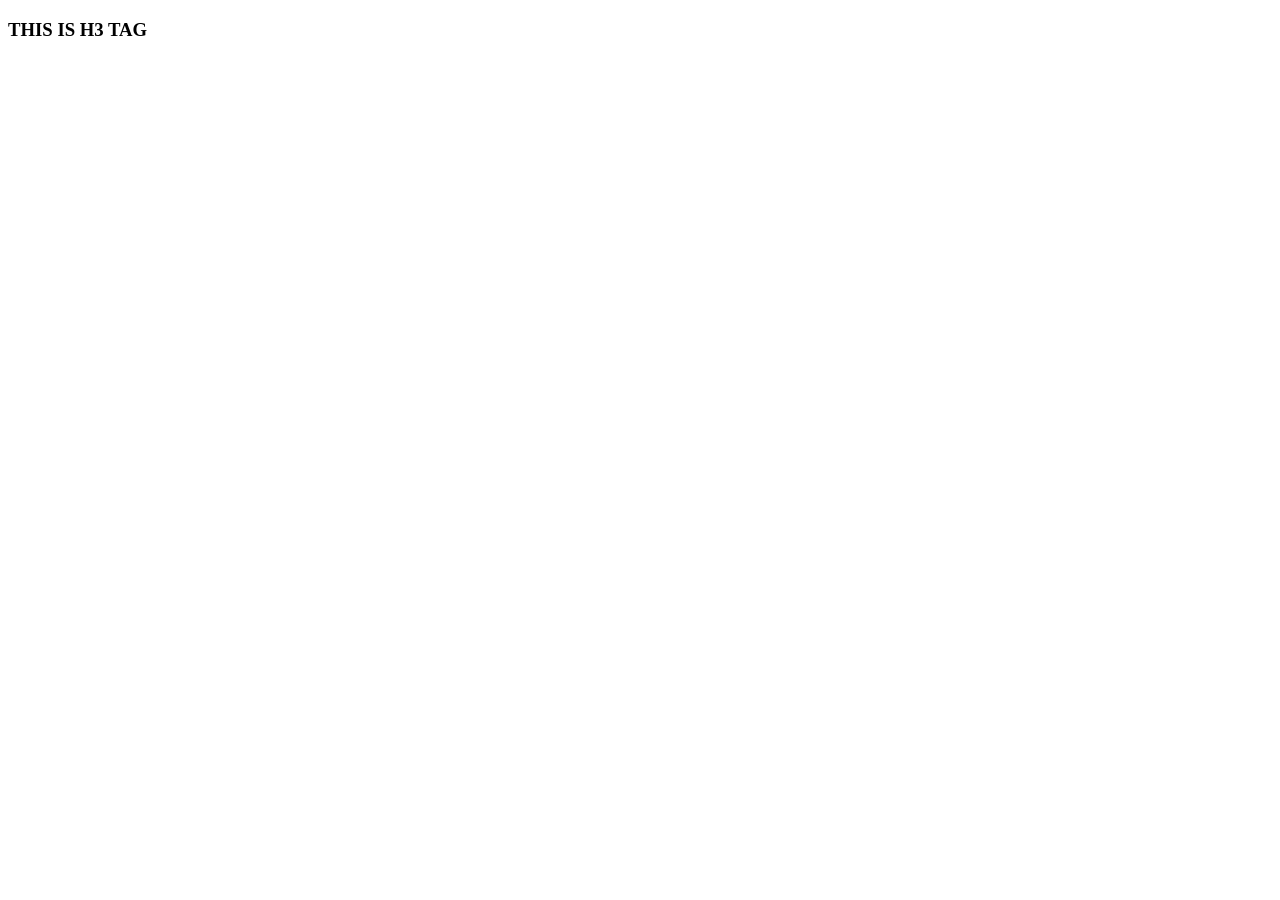
==== Git/index.html @ bbb6dddc "creating my first repo" ====
<!DOCTYPE html>
<html lang="en">
    <head>
        <meta charset="UTF-8">
        <meta http-equiv="X-UA-Compatible" content="IE=edge">
        <meta name="viewport" content="width=device-width, initial-scale=1.0">
        <title>Document</title>
    </head>
    <body>
        <h3>THIS IS H3 TAG</h3>
    </body>
</html>
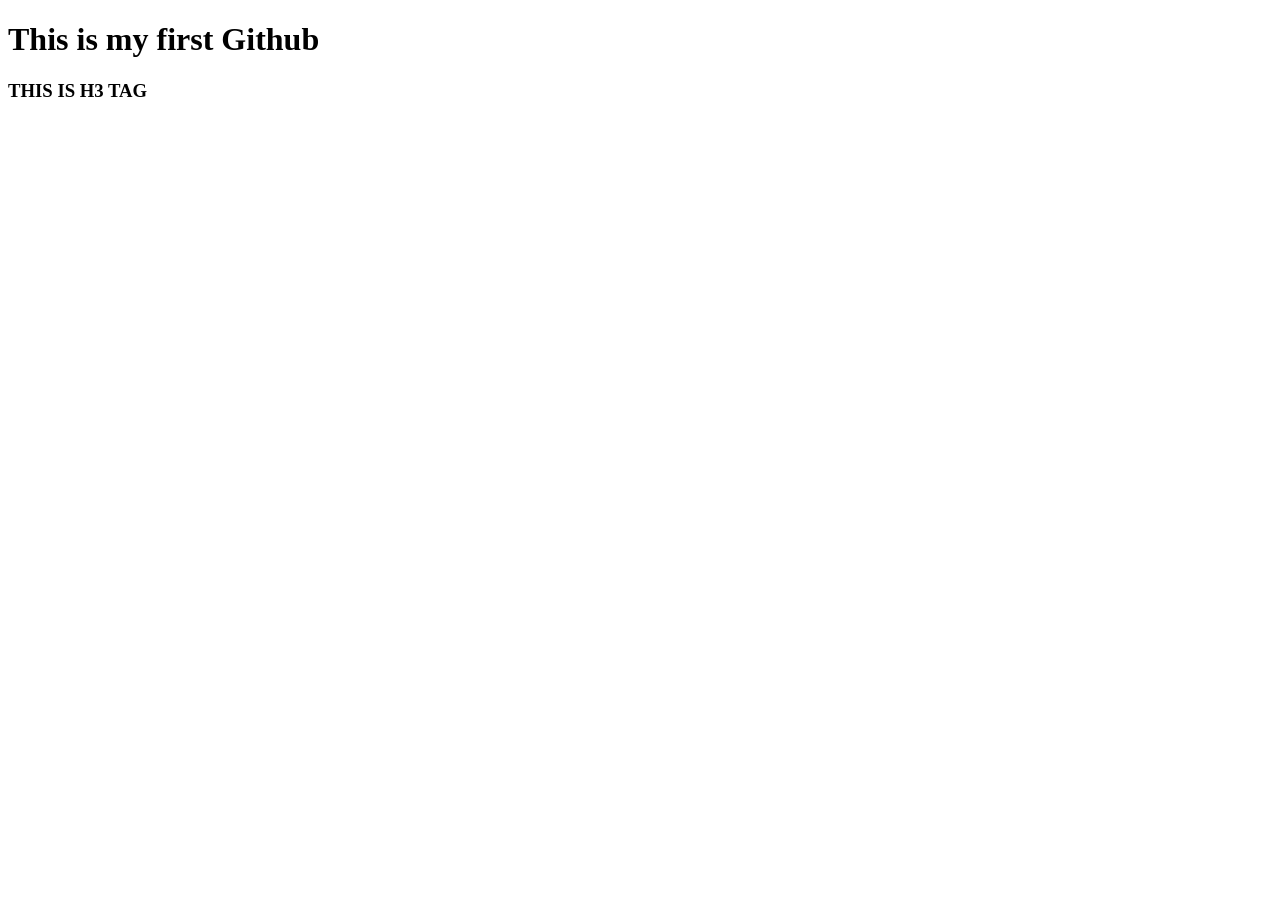
==== commit c3cbebfd: "asses a header" ====
--- a/Git/index.html
+++ b/Git/index.html
@@ -7,6 +7,7 @@
         <title>Document</title>
     </head>
     <body>
+        <h1>This is my first Github</h1>
         <h3>THIS IS H3 TAG</h3>
     </body>
 </html>
